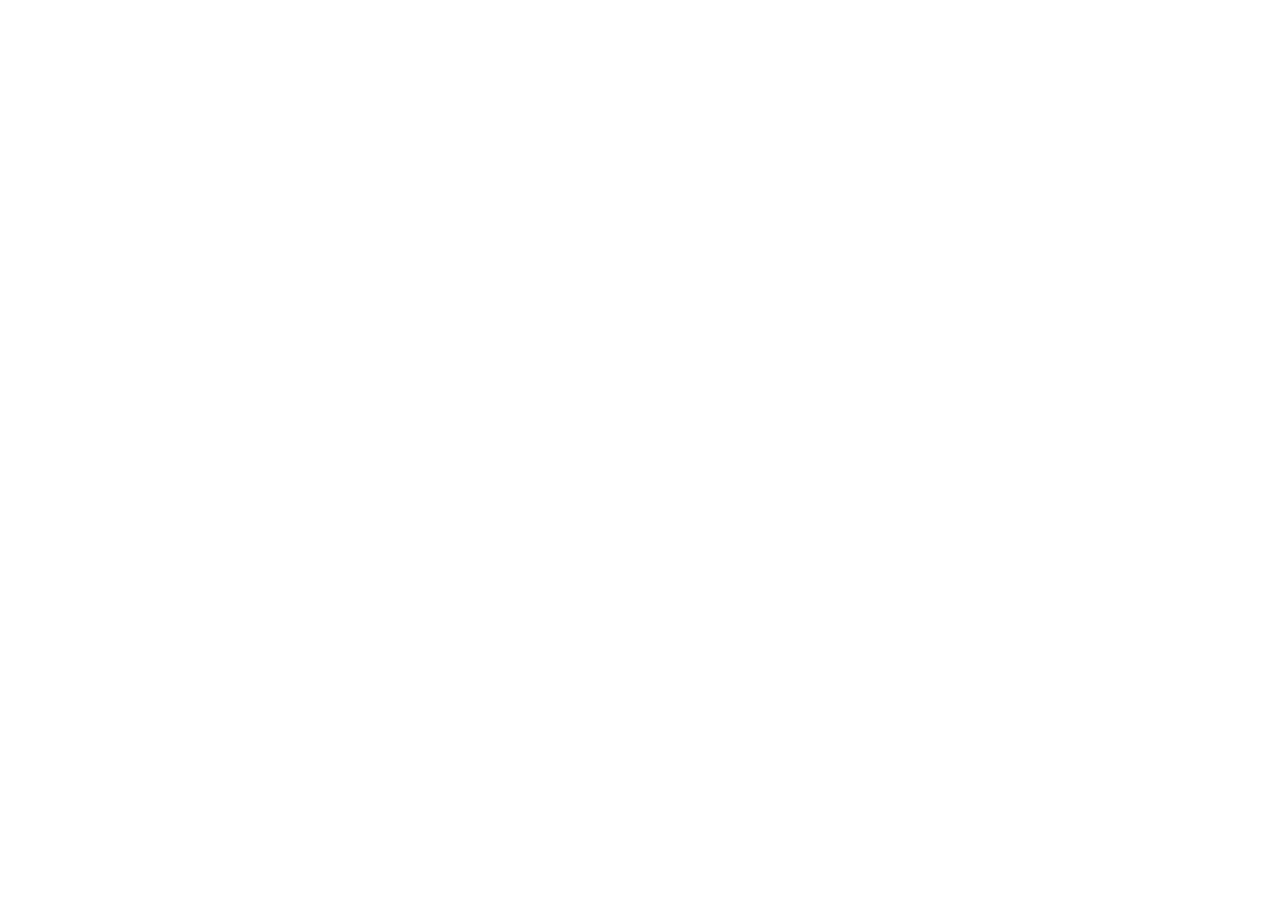
==== index.htm @ 2e7c9fb5 "clase" ====
<!doctype html>
<html lang="en">
  <head>
    <meta charset="UTF-8" />
    <meta name="viewport" content="width=device-width, initial-scale=1.0" />
    <title>Mi primera aplciacion con JS</title>
  </head>
  <body>
    <script src="main.js"></script>
  </body>
</html>
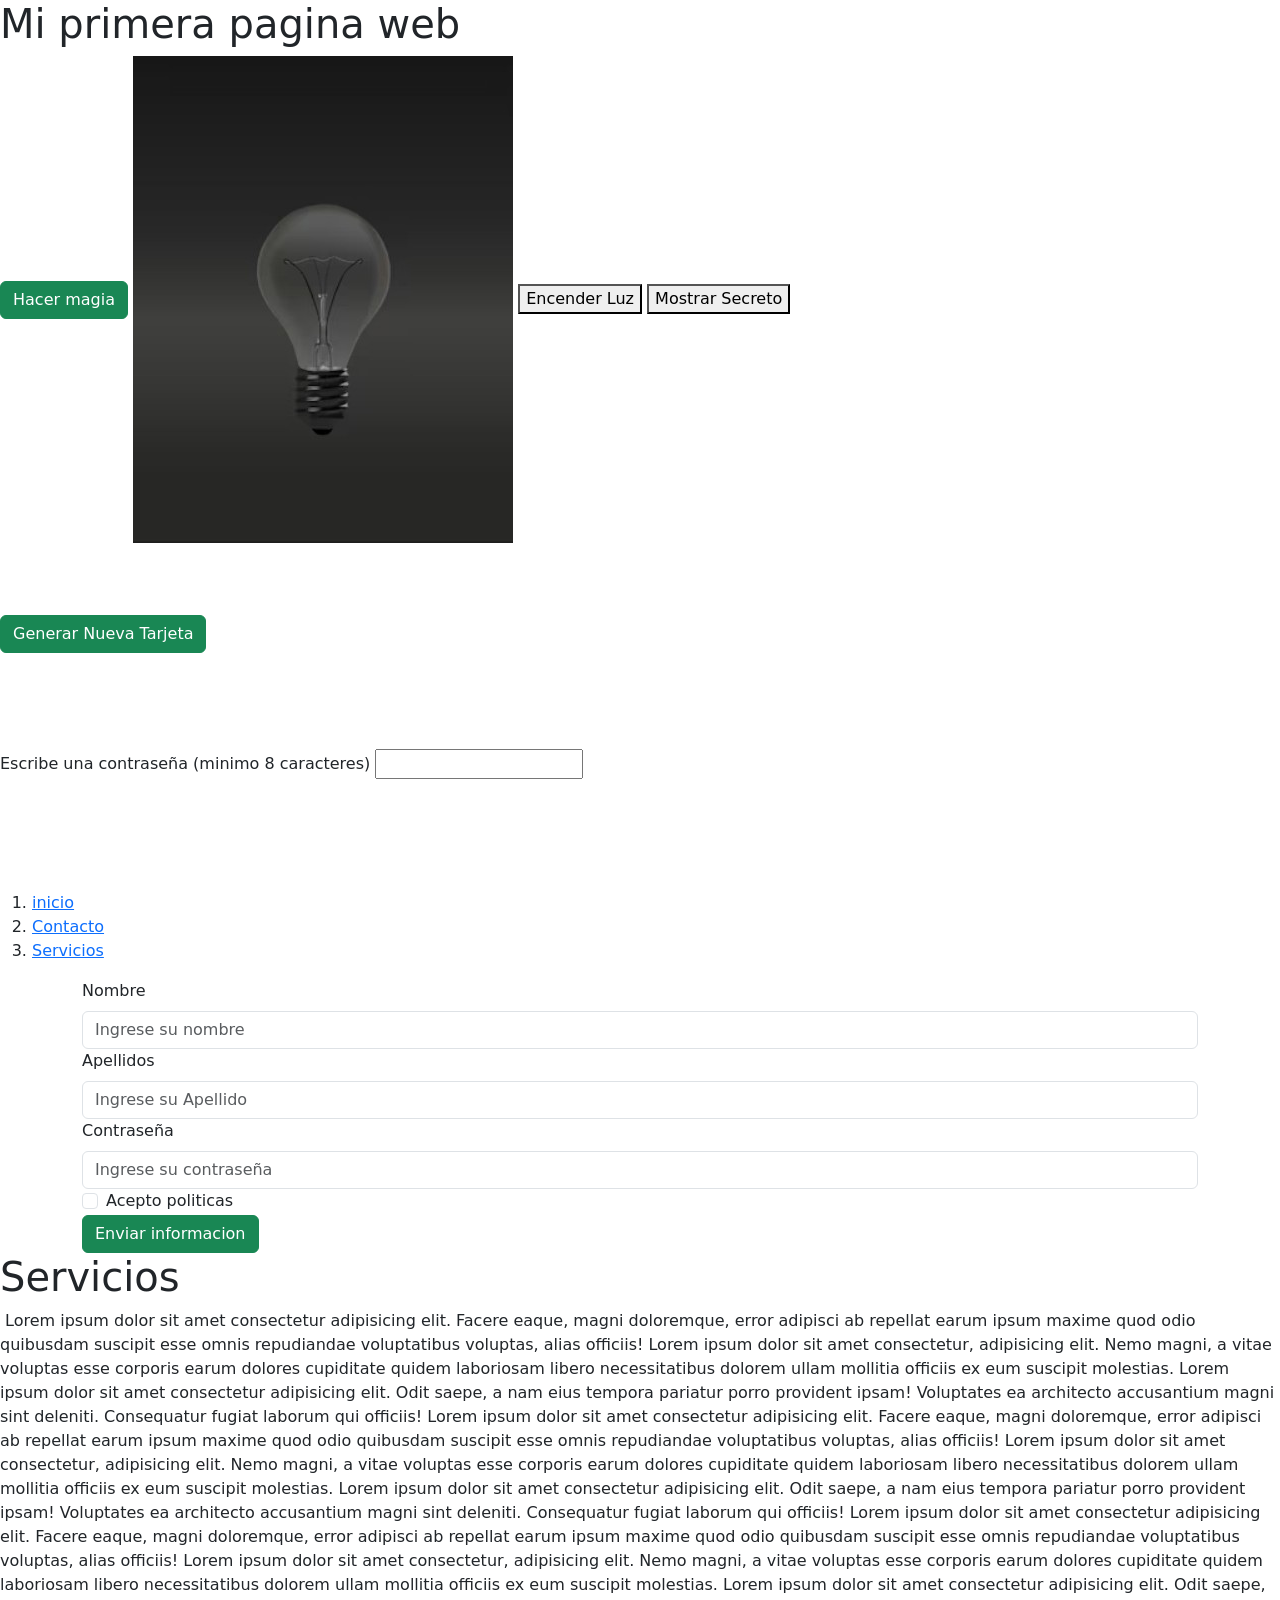
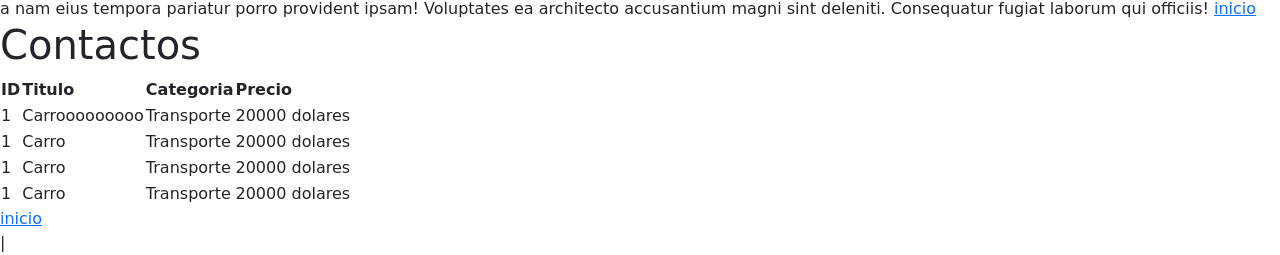
==== commit d7097aee: "clase 6 marzo" ====
--- a/index.htm
+++ b/index.htm
@@ -3,9 +3,185 @@
   <head>
     <meta charset="UTF-8" />
     <meta name="viewport" content="width=device-width, initial-scale=1.0" />
+    <link
+      href="https://cdn.jsdelivr.net/npm/bootstrap@5.3.8/dist/css/bootstrap.min.css"
+      rel="stylesheet"
+      integrity="sha384-sRIl4kxILFvY47J16cr9ZwB07vP4J8+LH7qKQnuqkuIAvNWLzeN8tE5YBujZqJLB"
+      crossorigin="anonymous"
+    />
+    <script
+      src="https://cdn.jsdelivr.net/npm/bootstrap@5.3.8/dist/js/bootstrap.bundle.min.js"
+      integrity="sha384-FKyoEForCGlyvwx9Hj09JcYn3nv7wiPVlz7YYwJrWVcXK/BmnVDxM+D2scQbITxI"
+      crossorigin="anonymous"
+    ></script>
+    <link rel="stylesheet" href="main.css" />
     <title>Mi primera aplciacion con JS</title>
   </head>
   <body>
+    <h1 id="Titulo">Mi primera pagina web</h1>
+    <button class="btn btn-success" id="btn-magia">Hacer magia</button>
+
+    <img id="foco" src="img/foco apgado.jpg" alt="" srcset="" />
+    <button id="btn-foco">Encender Luz</button>
+
+    <div id="secreto" class="caja-secreta">
+      El codigo de la caja fuerte es 1234
+    </div>
+    <button id="btn-revelar">Mostrar Secreto</button>
+    <br />
+
+    <br />
+<br></br  >
+    <button id="btn-crear" class="btn btn-success">
+      Generar Nueva Tarjeta
+    </button>
+
+<div id="contenedor-tarjetas"></div>
+
+<br><br><br><br>
+
+<label type="password"  for=""> Escribe una contraseña (minimo 8 caracteres)</label>
+<input type="password" id="input-password">
+<p style="color: red; font-weight: bold;" id="mensaje-error"></p>
+
+
+
+
+    <br />
+    <br />
+    <br />
+    <br />
+    <ol>
+      <li>
+        <a href="/">inicio</a>
+      </li>
+      <li><a href="#Contactos">Contacto</a></li>
+      <li><a href="#Servicios">Servicios</a></li>
+    </ol>
+    <div class="container">
+      <form action="">
+        <label class="form-label">Nombre</label>
+        <input
+          class="form-control"
+          placeholder="Ingrese su nombre"
+          type="text"
+        />
+
+        <label class="form-label" for="">Apellidos</label>
+        <input
+          class="form-control"
+          placeholder="Ingrese su Apellido"
+          type="text"
+          name=""
+          id=""
+        />
+        <label class="form-label" for="">Contraseña</label>
+        <input
+          class="form-control"
+          placeholder="Ingrese su contraseña"
+          type="password"
+          name=""
+          id=""
+        />
+        <div class="form-check">
+          <input
+            class="form-check-input"
+            type="checkbox"
+            value=""
+            id="checkDefault"
+          />
+
+          <label class="form-check-label" for="checkDefault">
+            Acepto politicas
+          </label>
+        </div>
+
+        <button class="btn btn-success" type="submit">
+          Enviar informacion
+        </button>
+      </form>
+    </div>
+
+    <section id="Servicios">
+      <h1>Servicios</h1>
+      <img
+        src="https://img.freepik.com/vector-gratis/elementos-servicio-habitaciones-hotel_98292-5249.jpg?semt=ais_hybrid&w=740&q=80"
+        alt=""
+      />
+      Lorem ipsum dolor sit amet consectetur adipisicing elit. Facere eaque,
+      magni doloremque, error adipisci ab repellat earum ipsum maxime quod odio
+      quibusdam suscipit esse omnis repudiandae voluptatibus voluptas, alias
+      officiis! Lorem ipsum dolor sit amet consectetur, adipisicing elit. Nemo
+      magni, a vitae voluptas esse corporis earum dolores cupiditate quidem
+      laboriosam libero necessitatibus dolorem ullam mollitia officiis ex eum
+      suscipit molestias. Lorem ipsum dolor sit amet consectetur adipisicing
+      elit. Odit saepe, a nam eius tempora pariatur porro provident ipsam!
+      Voluptates ea architecto accusantium magni sint deleniti. Consequatur
+      fugiat laborum qui officiis! Lorem ipsum dolor sit amet consectetur
+      adipisicing elit. Facere eaque, magni doloremque, error adipisci ab
+      repellat earum ipsum maxime quod odio quibusdam suscipit esse omnis
+      repudiandae voluptatibus voluptas, alias officiis! Lorem ipsum dolor sit
+      amet consectetur, adipisicing elit. Nemo magni, a vitae voluptas esse
+      corporis earum dolores cupiditate quidem laboriosam libero necessitatibus
+      dolorem ullam mollitia officiis ex eum suscipit molestias. Lorem ipsum
+      dolor sit amet consectetur adipisicing elit. Odit saepe, a nam eius
+      tempora pariatur porro provident ipsam! Voluptates ea architecto
+      accusantium magni sint deleniti. Consequatur fugiat laborum qui officiis!
+      Lorem ipsum dolor sit amet consectetur adipisicing elit. Facere eaque,
+      magni doloremque, error adipisci ab repellat earum ipsum maxime quod odio
+      quibusdam suscipit esse omnis repudiandae voluptatibus voluptas, alias
+      officiis! Lorem ipsum dolor sit amet consectetur, adipisicing elit. Nemo
+      magni, a vitae voluptas esse corporis earum dolores cupiditate quidem
+      laboriosam libero necessitatibus dolorem ullam mollitia officiis ex eum
+      suscipit molestias. Lorem ipsum dolor sit amet consectetur adipisicing
+      elit. Odit saepe, a nam eius tempora pariatur porro provident ipsam!
+      Voluptates ea architecto accusantium magni sint deleniti. Consequatur
+      fugiat laborum qui officiis!
+
+      <a href="/">inicio</a>
+    </section>
+
+    <section id="Contactos">
+      <h1>Contactos</h1>
+
+      <table>
+        <tr>
+          <th>ID</th>
+          <th>Titulo</th>
+          <th>Categoria</th>
+          <th>Precio</th>
+        </tr>
+
+        <tr>
+          <td>1</td>
+          <td>Carrooooooooo</td>
+          <td>Transporte</td>
+          <td>20000 dolares</td>
+        </tr>
+        <tr>
+          <td>1</td>
+          <td>Carro</td>
+          <td>Transporte</td>
+          <td>20000 dolares</td>
+        </tr>
+        <tr>
+          <td>1</td>
+          <td>Carro</td>
+          <td>Transporte</td>
+          <td>20000 dolares</td>
+        </tr>
+        <tr>
+          <td>1</td>
+          <td>Carro</td>
+          <td>Transporte</td>
+          <td>20000 dolares</td>
+        </tr>
+      </table>
+
+      <a href="/">inicio</a>
+    </section>
+
     <script src="main.js"></script>
   </body>
+  |
 </html>
--- a/main.css
+++ b/main.css
@@ -0,0 +1,12 @@
+.caja-secreta {
+  display: none;
+  background-color: yellow;
+  padding: 20px;
+  margin-top: 10px;
+}
+.visible {
+  display: block;
+}
+.rojo {
+  background-color: red;
+}
